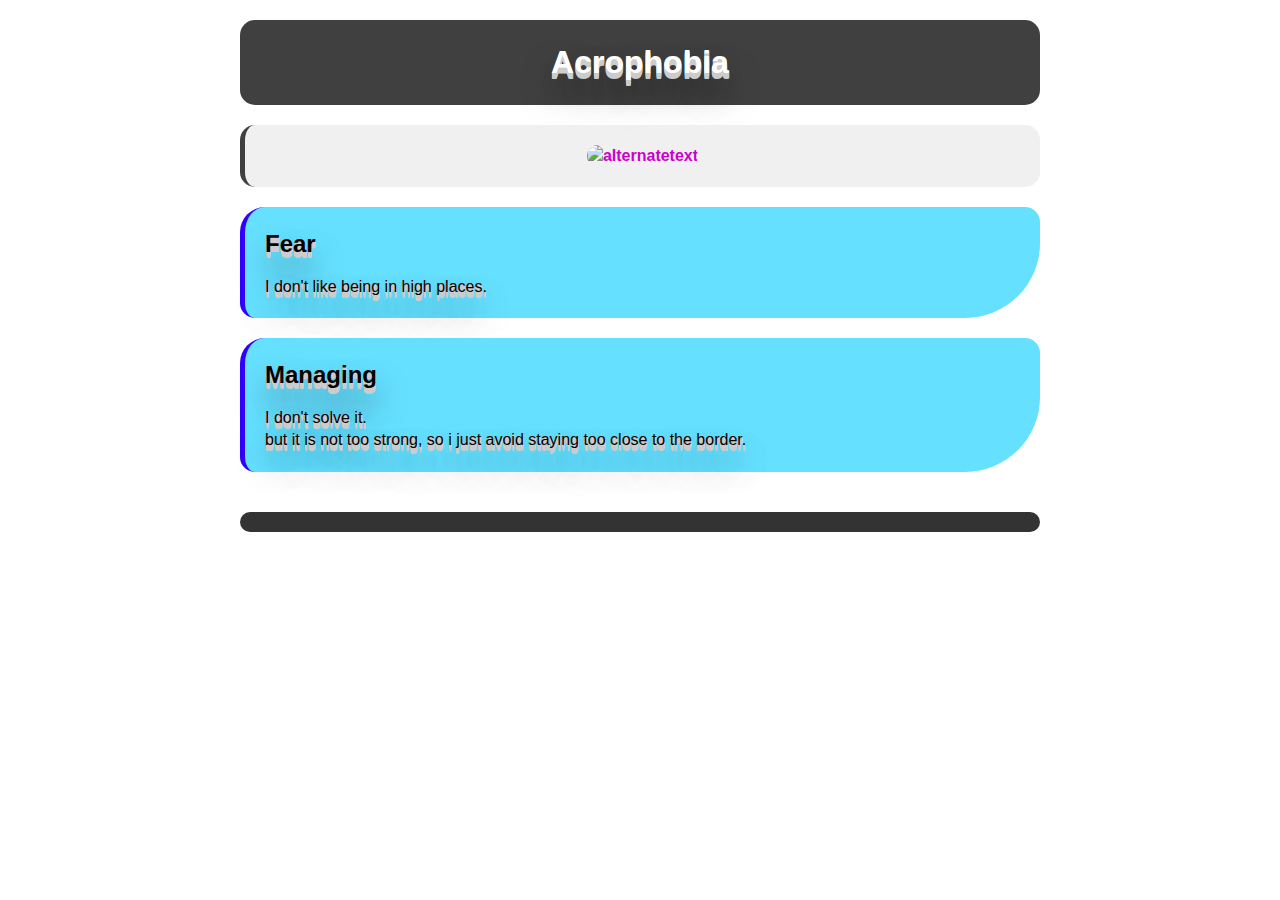
==== javier.html @ 7756107f "javier" ====
<!DOCTYPE html>
<html lang="en">
  <head>
    <meta charset="UTF-8" />
    <meta name="viewport" content="width=device-width, initial-scale=1.0" />
    <!-- link to the css stylesheet: -->
    <link rel="stylesheet" href="./style.css" />
    <title>Acrophobia</title>
  </head>
  <body>
    <div class="container">
      <header>
        <h1>Acrophobia</h1>
        <!-- Main heading -->
      </header>

      <section id="center-img" class="reason">
        <a href="https://en.wikipedia.org/wiki/Malbolge">
          <img
            src="https://images.all-free-download.com/images/graphiclarge/background_business_chip_city_component_computer_600737.jpg"
            alt="alternatetext"
          />
        </a>
      </section>
      
      <section class="reason2 javier">
        <h2>Fear</h2>
        <!-- Reason heading -->
        <p>
            I don't like being in high places.
        </p>
      </section>

      <section class="reason2 javier">
        <h2>Managing</h2>
        <!-- Reason heading -->
        <p>I don't solve it.</p>
        <p> but it is not too strong, so i just avoid staying too close to the border.</p>
      </section>

      <footer></footer>
    </div>
  </body>
</html>
---- style.css ----
@font-face {
    font-family: "Conthrax";
    src: url(../conthrax-sb.otf);
  }
  
  body {
    background-size: 100%;
  }
  
  body,
  h1,
  h2,
  p,
  ul {
    margin: 0;
    padding: 0;
    font-family: Arial, sans-serif; /* Sets a nice, readable font */
    line-height: 1.4;
  }
  
  body a {
    color: #cc00cc;
    font-weight: bold;
    text-decoration: none;
  }
  
  body a:hover {
    color: #404040;
  }
  
  h1{
    text-shadow: 0 1px 0 #ccc, 0 2px 0 #ccc,
        0 3px 0 #ccc, 0 4px 0 #ccc,
        0 5px 0 #ccc, 0 6px 0 #ccc,
        0 20px 30px rgba(0, 0, 0, 0.5);
  },
  h2 {
    font-family: Conthrax, sans-serif;
  }
  
  h2 {
    padding-bottom: 15px;
  }
  
  h4 {
    font-family: Conthrax, sans-serif;
    font-size: 14px;
  }
  
  .container {
    max-width: 800px; /* Limits the container's width for readability */
    margin: 0 auto; /* Centers the container */
    padding: 20px; /* Adds some padding inside the container */
    
  }
  
  header {
    background-color: #404040; /* Dark background for the header */
    color: #fff; /* White text for contrast */
    padding: 20px 0; /* Padding above and below the text */
    text-align: center; /* Centers the header text */
    border-radius: 15px;
  }
  
  .reason {
    background-color: #f0f0f0; /* Light grey background for reasons */
    margin: 20px 0; /* Adds margin above and below each section */
    padding: 20px; /* Padding inside each section */
    border-left: 5px solid #404040; /* Adds a dark left border for style */
    border-radius: 15px;
  }
  .reason2 {
    background-color: #f0f0f0; /* Light grey background for reasons */
    margin: 20px 0; /* Adds margin above and below each section */
    padding: 20px; /* Padding inside each section */
    border-left: 5px solid #404040; /* Adds a dark left border for style */
    border-radius: 25px 15px 75px 15px;
    text-shadow: 0 1px 0 #ccc, 0 2px 0 #ccc,
        0 3px 0 #ccc, 0 4px 0 #ccc,
        0 5px 0 #ccc, 0 6px 0 #ccc,
        0 20px 30px rgba(0, 0, 0, 0.5);
    
  }
  .javier {
    background-color: #66e0ff; /* Highlights important reasons */
    border-color: #2f00ff; /* Changes the border color to orange */
  }
  .reason img {
    max-width: 760px;
    border-radius: 15px;
  }
  
  .highlight {
    background-color: #ffb366; /* Highlights important reasons */
    border-color: #FF4500; /* Changes the border color to orange */
  }
  
  span {
    font-weight: bold;
  }
  
  footer {
    background-color: #333; /* Dark background for the footer */
    color: #fff; /* White text for contrast */
    padding: 10px 0; /* Padding above and below the footer content */
    border-radius: 15px;
    text-align: center; /* Centers the footer text */
    margin-top: 40px; /* Adds space above the footer */
    line-height: 1.5;
  }
  
  footer img {
    max-height: 40px;
  }
  
  footer a {
    color: white;
    font-weight: bold;
    text-decoration: none;
  }
  
  ul {
    list-style-type: none;
  }
  
  footer a:hover {
    color: #cc00cc;
  }
  
  #center-img {
    display: flex;
    justify-content: center;
  }
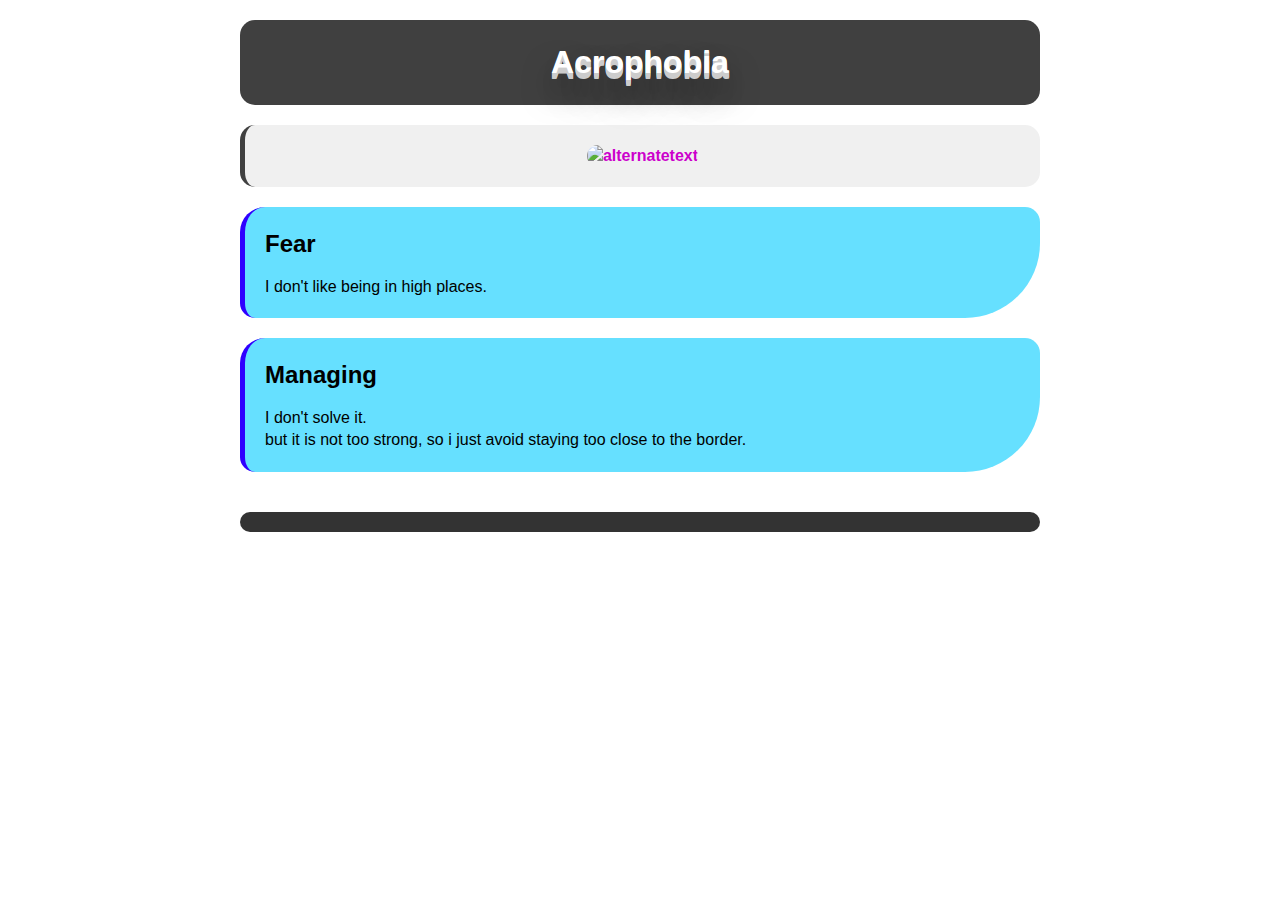
==== commit 0866e096: "javier" ====
--- a/javier.html
+++ b/javier.html
@@ -4,7 +4,7 @@
     <meta charset="UTF-8" />
     <meta name="viewport" content="width=device-width, initial-scale=1.0" />
     <!-- link to the css stylesheet: -->
-    <link rel="stylesheet" href="./style.css" />
+    <link rel="stylesheet" href="./style_javier.css" />
     <title>Acrophobia</title>
   </head>
   <body>
--- a/style_javier.css
+++ b/style_javier.css
@@ -0,0 +1,130 @@
+@font-face {
+    font-family: "Conthrax";
+    src: url(../conthrax-sb.otf);
+  }
+  
+  body {
+    background-size: 100%;
+  }
+  
+  body,
+  h1,
+  h2,
+  p,
+  ul {
+    margin: 0;
+    padding: 0;
+    font-family: Arial, sans-serif; /* Sets a nice, readable font */
+    line-height: 1.4;
+  }
+  
+  body a {
+    color: #cc00cc;
+    font-weight: bold;
+    text-decoration: none;
+  }
+  
+  body a:hover {
+    color: #404040;
+  }
+  
+  h1{
+    text-shadow: 0 1px 0 #ccc, 0 2px 0 #ccc,
+        0 3px 0 #ccc, 0 4px 0 #ccc,
+        0 5px 0 #ccc, 0 6px 0 #ccc,
+        0 20px 30px rgba(0, 0, 0, 0.5);
+  },
+  h2 {
+    font-family: Conthrax, sans-serif;
+  }
+  
+  h2 {
+    padding-bottom: 15px;
+  }
+  
+  h4 {
+    font-family: Conthrax, sans-serif;
+    font-size: 14px;
+  }
+  
+  .container {
+    max-width: 800px; /* Limits the container's width for readability */
+    margin: 0 auto; /* Centers the container */
+    padding: 20px; /* Adds some padding inside the container */
+    
+  }
+  
+  header {
+    background-color: #404040; /* Dark background for the header */
+    color: #fff; /* White text for contrast */
+    padding: 20px 0; /* Padding above and below the text */
+    text-align: center; /* Centers the header text */
+    border-radius: 15px;
+  }
+  
+  .reason {
+    background-color: #f0f0f0; /* Light grey background for reasons */
+    margin: 20px 0; /* Adds margin above and below each section */
+    padding: 20px; /* Padding inside each section */
+    border-left: 5px solid #404040; /* Adds a dark left border for style */
+    border-radius: 15px;
+  }
+  .reason2 {
+    background-color: #f0f0f0; /* Light grey background for reasons */
+    margin: 20px 0; /* Adds margin above and below each section */
+    padding: 20px; /* Padding inside each section */
+    border-left: 5px solid #404040; /* Adds a dark left border for style */
+    border-radius: 25px 15px 75px 15px;
+    
+  }
+  .javier {
+    background-color: #66e0ff; /* Highlights important reasons */
+    border-color: #2f00ff; /* Changes the border color to orange */
+  }
+  .reason img {
+    max-width: 760px;
+    border-radius: 15px;
+  }
+  
+  .highlight {
+    background-color: #ffb366; /* Highlights important reasons */
+    border-color: #FF4500; /* Changes the border color to orange */
+  }
+  
+  span {
+    font-weight: bold;
+  }
+  
+  footer {
+    background-color: #333; /* Dark background for the footer */
+    color: #fff; /* White text for contrast */
+    padding: 10px 0; /* Padding above and below the footer content */
+    border-radius: 15px;
+    text-align: center; /* Centers the footer text */
+    margin-top: 40px; /* Adds space above the footer */
+    line-height: 1.5;
+  }
+  
+  footer img {
+    max-height: 40px;
+  }
+  
+  footer a {
+    color: white;
+    font-weight: bold;
+    text-decoration: none;
+  }
+  
+  ul {
+    list-style-type: none;
+  }
+  
+  footer a:hover {
+    color: #cc00cc;
+  }
+  
+  #center-img {
+    display: flex;
+    justify-content: center;
+  }
+  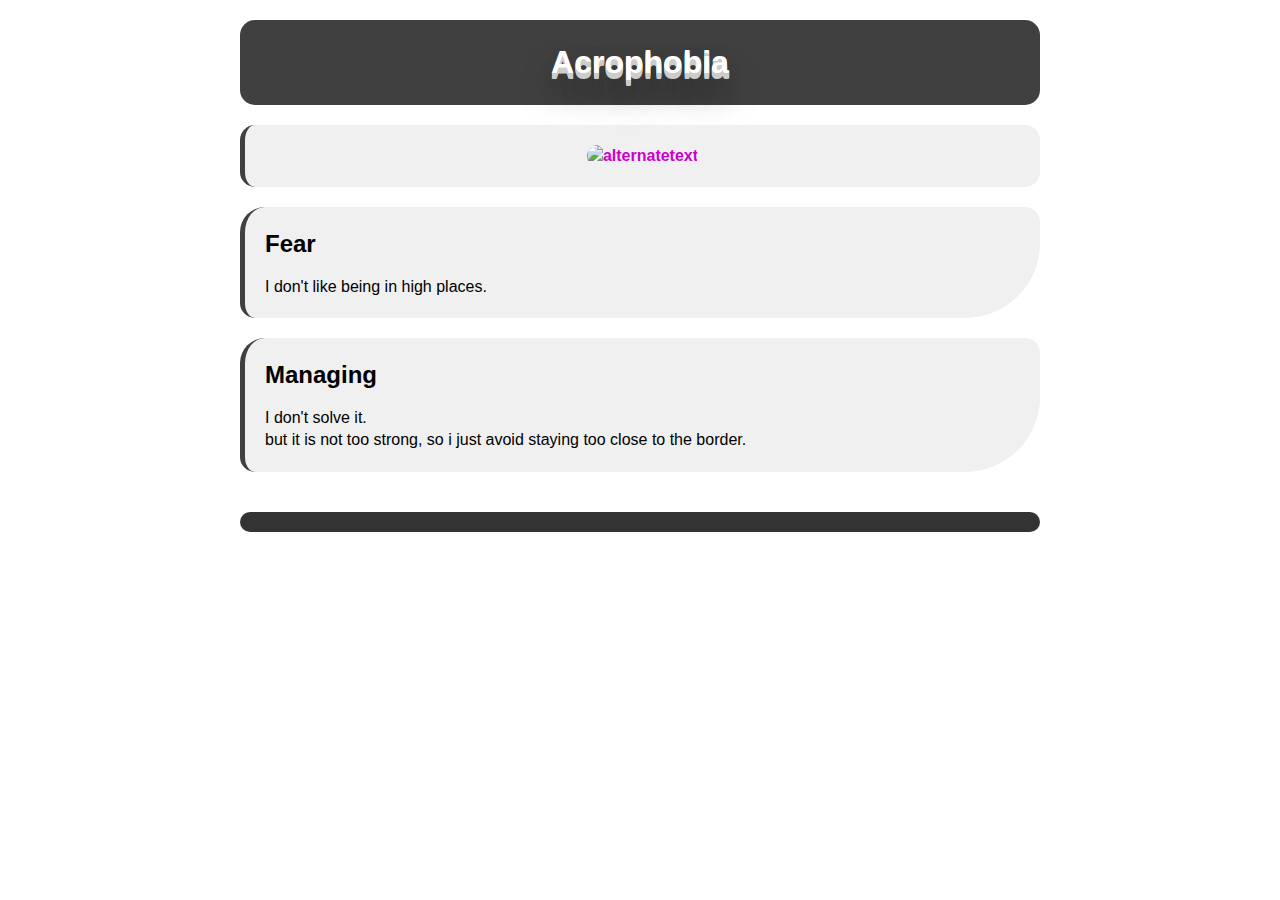
==== commit f57a76aa: "my fears" ====
--- a/javier.html
+++ b/javier.html
@@ -23,7 +23,7 @@
         </a>
       </section>
       
-      <section class="reason2 javier">
+      <section class="reason2 Javier">
         <h2>Fear</h2>
         <!-- Reason heading -->
         <p>
@@ -31,7 +31,7 @@
         </p>
       </section>
 
-      <section class="reason2 javier">
+      <section class="reason2 Javier">
         <h2>Managing</h2>
         <!-- Reason heading -->
         <p>I don't solve it.</p>
--- a/style_javier.css
+++ b/style_javier.css
@@ -1,130 +1,129 @@
 @font-face {
-    font-family: "Conthrax";
-    src: url(../conthrax-sb.otf);
-  }
+  font-family: "Conthrax";
+  src: url(../conthrax-sb.otf);
+}
+
+body {
+  background-size: 100%;
+}
+
+body,
+h1,
+h2,
+p,
+ul {
+  margin: 0;
+  padding: 0;
+  font-family: Arial, sans-serif; /* Sets a nice, readable font */
+  line-height: 1.4;
+}
+
+body a {
+  color: #cc00cc;
+  font-weight: bold;
+  text-decoration: none;
+}
+
+body a:hover {
+  color: #404040;
+}
+
+h1{
+  text-shadow: 0 1px 0 #ccc, 0 2px 0 #ccc,
+      0 3px 0 #ccc, 0 4px 0 #ccc,
+      0 5px 0 #ccc, 0 6px 0 #ccc,
+      0 20px 30px rgba(0, 0, 0, 0.5);
+},
+h2 {
+  font-family: Conthrax, sans-serif;
+}
+
+h2 {
+  padding-bottom: 15px;
+}
+
+h4 {
+  font-family: Conthrax, sans-serif;
+  font-size: 14px;
+}
+
+.container {
+  max-width: 800px; /* Limits the container's width for readability */
+  margin: 0 auto; /* Centers the container */
+  padding: 20px; /* Adds some padding inside the container */
   
-  body {
-    background-size: 100%;
-  }
+}
+
+header {
+  background-color: #404040; /* Dark background for the header */
+  color: #fff; /* White text for contrast */
+  padding: 20px 0; /* Padding above and below the text */
+  text-align: center; /* Centers the header text */
+  border-radius: 15px;
+}
+
+.reason {
+  background-color: #f0f0f0; /* Light grey background for reasons */
+  margin: 20px 0; /* Adds margin above and below each section */
+  padding: 20px; /* Padding inside each section */
+  border-left: 5px solid #404040; /* Adds a dark left border for style */
+  border-radius: 15px;
+}
+.reason2 {
+  background-color: #f0f0f0; /* Light grey background for reasons */
+  margin: 20px 0; /* Adds margin above and below each section */
+  padding: 20px; /* Padding inside each section */
+  border-left: 5px solid #404040; /* Adds a dark left border for style */
+  border-radius: 25px 15px 75px 15px;
   
-  body,
-  h1,
-  h2,
-  p,
-  ul {
-    margin: 0;
-    padding: 0;
-    font-family: Arial, sans-serif; /* Sets a nice, readable font */
-    line-height: 1.4;
-  }
-  
-  body a {
-    color: #cc00cc;
-    font-weight: bold;
-    text-decoration: none;
-  }
-  
-  body a:hover {
-    color: #404040;
-  }
-  
-  h1{
-    text-shadow: 0 1px 0 #ccc, 0 2px 0 #ccc,
-        0 3px 0 #ccc, 0 4px 0 #ccc,
-        0 5px 0 #ccc, 0 6px 0 #ccc,
-        0 20px 30px rgba(0, 0, 0, 0.5);
-  },
-  h2 {
-    font-family: Conthrax, sans-serif;
-  }
-  
-  h2 {
-    padding-bottom: 15px;
-  }
-  
-  h4 {
-    font-family: Conthrax, sans-serif;
-    font-size: 14px;
-  }
-  
-  .container {
-    max-width: 800px; /* Limits the container's width for readability */
-    margin: 0 auto; /* Centers the container */
-    padding: 20px; /* Adds some padding inside the container */
-    
-  }
-  
-  header {
-    background-color: #404040; /* Dark background for the header */
-    color: #fff; /* White text for contrast */
-    padding: 20px 0; /* Padding above and below the text */
-    text-align: center; /* Centers the header text */
-    border-radius: 15px;
-  }
-  
-  .reason {
-    background-color: #f0f0f0; /* Light grey background for reasons */
-    margin: 20px 0; /* Adds margin above and below each section */
-    padding: 20px; /* Padding inside each section */
-    border-left: 5px solid #404040; /* Adds a dark left border for style */
-    border-radius: 15px;
-  }
-  .reason2 {
-    background-color: #f0f0f0; /* Light grey background for reasons */
-    margin: 20px 0; /* Adds margin above and below each section */
-    padding: 20px; /* Padding inside each section */
-    border-left: 5px solid #404040; /* Adds a dark left border for style */
-    border-radius: 25px 15px 75px 15px;
-    
-  }
-  .javier {
-    background-color: #66e0ff; /* Highlights important reasons */
-    border-color: #2f00ff; /* Changes the border color to orange */
-  }
-  .reason img {
-    max-width: 760px;
-    border-radius: 15px;
-  }
-  
-  .highlight {
-    background-color: #ffb366; /* Highlights important reasons */
-    border-color: #FF4500; /* Changes the border color to orange */
-  }
-  
-  span {
-    font-weight: bold;
-  }
-  
-  footer {
-    background-color: #333; /* Dark background for the footer */
-    color: #fff; /* White text for contrast */
-    padding: 10px 0; /* Padding above and below the footer content */
-    border-radius: 15px;
-    text-align: center; /* Centers the footer text */
-    margin-top: 40px; /* Adds space above the footer */
-    line-height: 1.5;
-  }
-  
-  footer img {
-    max-height: 40px;
-  }
-  
-  footer a {
-    color: white;
-    font-weight: bold;
-    text-decoration: none;
-  }
-  
-  ul {
-    list-style-type: none;
-  }
-  
-  footer a:hover {
-    color: #cc00cc;
-  }
-  
-  #center-img {
-    display: flex;
-    justify-content: center;
-  }
-  +}
+.javier {
+  background-color: #66e0ff; /* Highlights important reasons */
+  border-color: #2f00ff; /* Changes the border color to orange */
+}
+.reason img {
+  max-width: 760px;
+  border-radius: 15px;
+}
+
+.highlight {
+  background-color: #ffb366; /* Highlights important reasons */
+  border-color: #FF4500; /* Changes the border color to orange */
+}
+
+span {
+  font-weight: bold;
+}
+
+footer {
+  background-color: #333; /* Dark background for the footer */
+  color: #fff; /* White text for contrast */
+  padding: 10px 0; /* Padding above and below the footer content */
+  border-radius: 15px;
+  text-align: center; /* Centers the footer text */
+  margin-top: 40px; /* Adds space above the footer */
+  line-height: 1.5;
+}
+
+footer img {
+  max-height: 40px;
+}
+
+footer a {
+  color: white;
+  font-weight: bold;
+  text-decoration: none;
+}
+
+ul {
+  list-style-type: none;
+}
+
+footer a:hover {
+  color: #cc00cc;
+}
+
+#center-img {
+  display: flex;
+  justify-content: center;
+}
